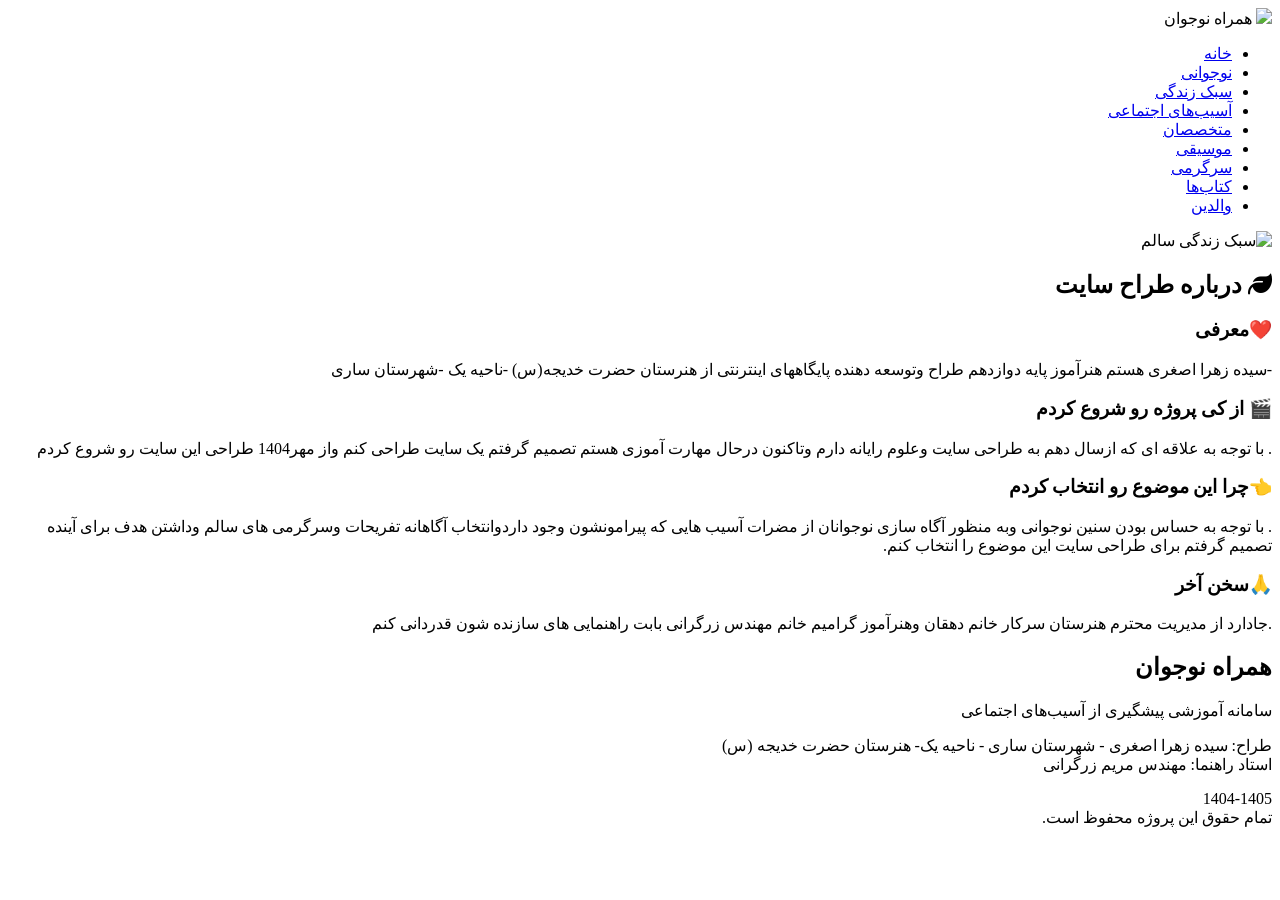
==== aboutus.html @ ccc5e866 "Update aboutus.html" ====
<!DOCTYPE html>
<html lang="fa" dir="rtl">

<head>

<meta charset="UTF-8">

<meta name="viewport" content="width=device-width, initial-scale=1.0">

<title>درباره ما | همراه نوجوان</title>

<link rel="stylesheet" href="nojavan1.css">
<link rel="stylesheet" href="newmodern.css">
<link rel="stylesheet"
href="https://cdnjs.cloudflare.com/ajax/libs/font-awesome/6.7.1/css/all.min.css">

</head>

<body class="page-parent">
<nav class="navbar">

<div class="logo">

<img src="images/logo.png">

<span>همراه نوجوان</span>

</div>

<ul class="menu">

<li><a href="index.html">خانه</a></li>

<li><a href="nojavani.html">نوجوانی</a></li>

<li><a href="life.html">سبک زندگی</a></li>

<li><a href="drugs.html">آسیب‌های اجتماعی</a></li>

<li><a href="experts.html">متخصصان</a></li>

<li><a href="music.html">موسیقی</a></li>

<li><a href="games.html">سرگرمی</a></li>

<li><a href="books.html">کتاب‌ها</a></li>

<li><a href="parents.html">والدین</a></li>

</ul>
</nav>
<!--======================
      Hero
=======================-->
<div class="container">
<header class="hero">

<img src="images\aboutus.jpeg" alt="سبک زندگی سالم">

<div class="hero-overlay">

<h1>
     
    </h1>

    <p>
 
    </p>
</div>

</header>
<section class="hero-card">

<h2>

<i class="fa-solid fa-leaf"></i>

درباره طراح سایت

</h2>



</section>

<section class="experts">

    <div class="expert-card">

        <h3>❤️معرفی</h3>

        <p>
           -سیده زهرا اصغری هستم هنرآموز پایه دوازدهم طراح وتوسعه دهنده پایگاههای اینترنتی از هنرستان حضرت خدیجه(س) -ناحیه یک -شهرستان ساری
           
        </p>

    </div>

    <div class="expert-card">

        <h3>🎬 از کی پروژه رو شروع کردم</h3>

        <p>
          . با توجه به علاقه ای که ازسال دهم به طراحی سایت وعلوم رایانه دارم وتاکنون درحال مهارت آموزی هستم تصمیم گرفتم یک سایت طراحی کنم واز مهر1404 طراحی این سایت  رو شروع کردم
        </p>

    </div>

    <div class="expert-card">

        <h3>👈چرا این موضوع رو انتخاب کردم </h3>

        <p>
      . با توجه به حساس بودن سنین نوجوانی وبه منظور آگاه سازی نوجوانان از مضرات آسیب هایی که پیرامونشون وجود داردوانتخاب آگاهانه تفریحات وسرگرمی های سالم وداشتن هدف برای آینده تصمیم گرفتم برای طراحی سایت این موضوع را انتخاب کنم.
        </p>

    </div>

    <div class="expert-card">

        <h3> 🙏سخن آخر</h3>

        <p>
        .جادارد از مدیریت محترم هنرستان سرکار خانم دهقان وهنرآموز گرامیم خانم مهندس زرگرانی بابت راهنمایی های سازنده شون قدردانی کنم 
        </p>

    </div>

    

</section>

<!--======================
      فوتر
=======================-->

<footer>

<h2>همراه نوجوان</h2>

<p>
سامانه آموزشی پیشگیری از آسیب‌های اجتماعی
</p>

<p>طراح: سیده زهرا اصغری - شهرستان ساری - ناحیه یک-   
   هنرستان حضرت خدیجه (س)
<br>
استاد راهنما: مهندس مریم زرگرانی
</p>

<p>
1404-1405<br>
تمام حقوق این پروژه محفوظ است.
</p>

</footer>
<script>

const audios = document.querySelectorAll("audio");

audios.forEach(audio => {

    audio.addEventListener("play", function(){

        audios.forEach(item => {

            if(item !== this){

                item.pause();

                item.currentTime = 0;

            }

        });

    });

});

</script>
</body>

</html>
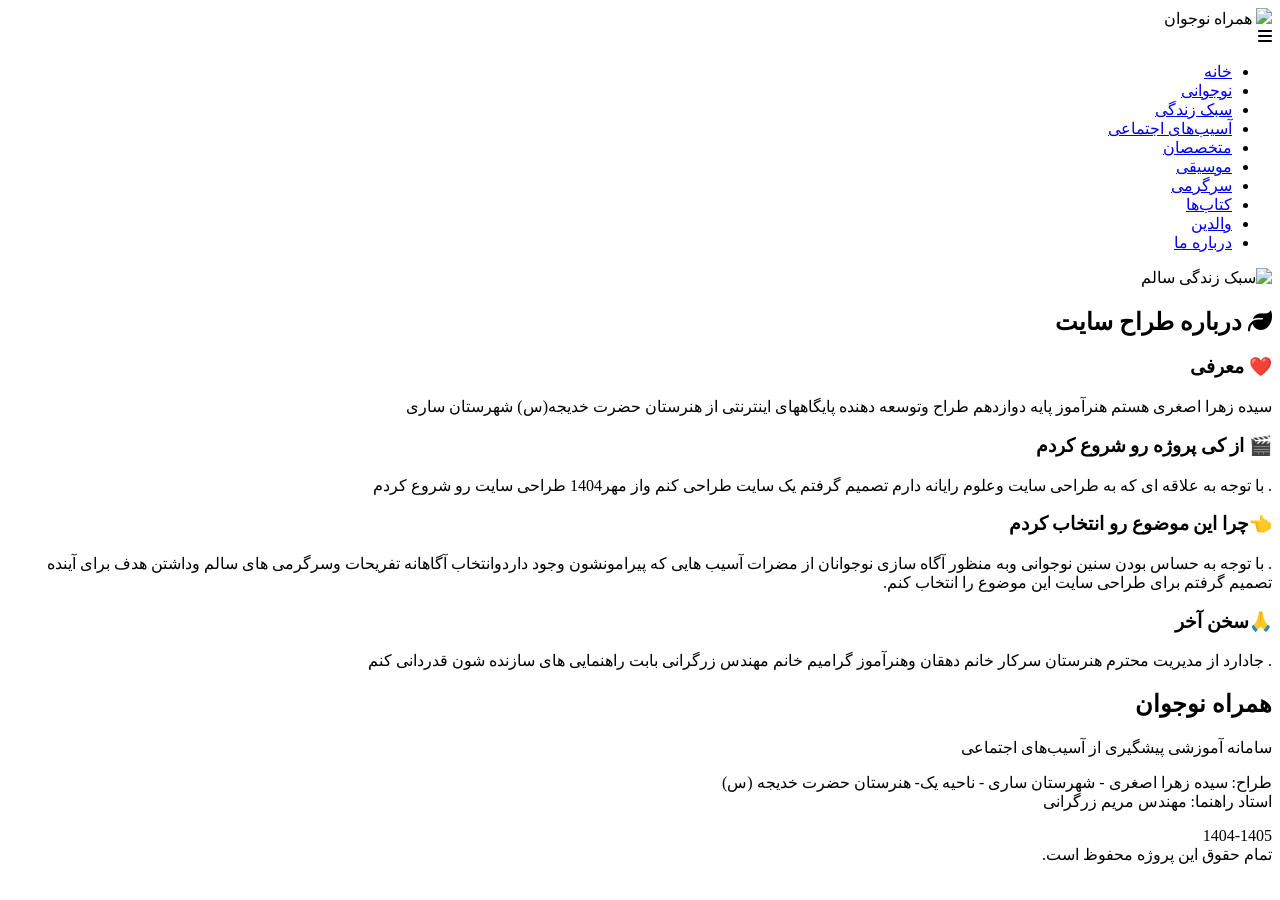
==== commit ff26d8ca: "Update aboutus.html" ====
--- a/aboutus.html
+++ b/aboutus.html
@@ -26,7 +26,9 @@
 <span>همراه نوجوان</span>
 
 </div>
-
+<div class="menu-btn" onclick="toggleMenu()">
+    <i class="fa-solid fa-bars"></i>
+</div>
 <ul class="menu">
 
 <li><a href="index.html">خانه</a></li>
@@ -46,13 +48,13 @@
 <li><a href="books.html">کتاب‌ها</a></li>
 
 <li><a href="parents.html">والدین</a></li>
-
+<li><a href="aboutus.html">درباره ما</a></li>
 </ul>
 </nav>
 <!--======================
       Hero
 =======================-->
-<div class="container">
+
 <header class="hero">
 
 <img src="images\aboutus.jpeg" alt="سبک زندگی سالم">
@@ -69,6 +71,7 @@
 </div>
 
 </header>
+    <div class="container">
 <section class="hero-card">
 
 <h2>
@@ -87,10 +90,10 @@
 
     <div class="expert-card">
 
-        <h3>❤️معرفی</h3>
+        <h3>❤️ معرفی </h3>
 
         <p>
-           -سیده زهرا اصغری هستم هنرآموز پایه دوازدهم طراح وتوسعه دهنده پایگاههای اینترنتی از هنرستان حضرت خدیجه(س) -ناحیه یک -شهرستان ساری
+           سیده زهرا اصغری هستم هنرآموز پایه دوازدهم طراح وتوسعه دهنده پایگاههای اینترنتی از هنرستان حضرت خدیجه(س) شهرستان ساری
            
         </p>
 
@@ -101,7 +104,7 @@
         <h3>🎬 از کی پروژه رو شروع کردم</h3>
 
         <p>
-          . با توجه به علاقه ای که ازسال دهم به طراحی سایت وعلوم رایانه دارم وتاکنون درحال مهارت آموزی هستم تصمیم گرفتم یک سایت طراحی کنم واز مهر1404 طراحی این سایت  رو شروع کردم
+          . با توجه به علاقه ای که  به طراحی سایت وعلوم رایانه دارم تصمیم گرفتم یک سایت طراحی کنم واز مهر1404 طراحی سایت رو شروع کردم
         </p>
 
     </div>
@@ -121,7 +124,7 @@
         <h3> 🙏سخن آخر</h3>
 
         <p>
-        .جادارد از مدیریت محترم هنرستان سرکار خانم دهقان وهنرآموز گرامیم خانم مهندس زرگرانی بابت راهنمایی های سازنده شون قدردانی کنم 
+        . جادارد از مدیریت محترم هنرستان سرکار خانم دهقان وهنرآموز گرامیم خانم مهندس زرگرانی بابت راهنمایی های سازنده شون قدردانی کنم 
         </p>
 
     </div>
@@ -178,6 +181,10 @@
 
 });
 
+function toggleMenu(){
+    document.querySelector(".menu").classList.toggle("active");
+}
+
 </script>
 </body>
 
